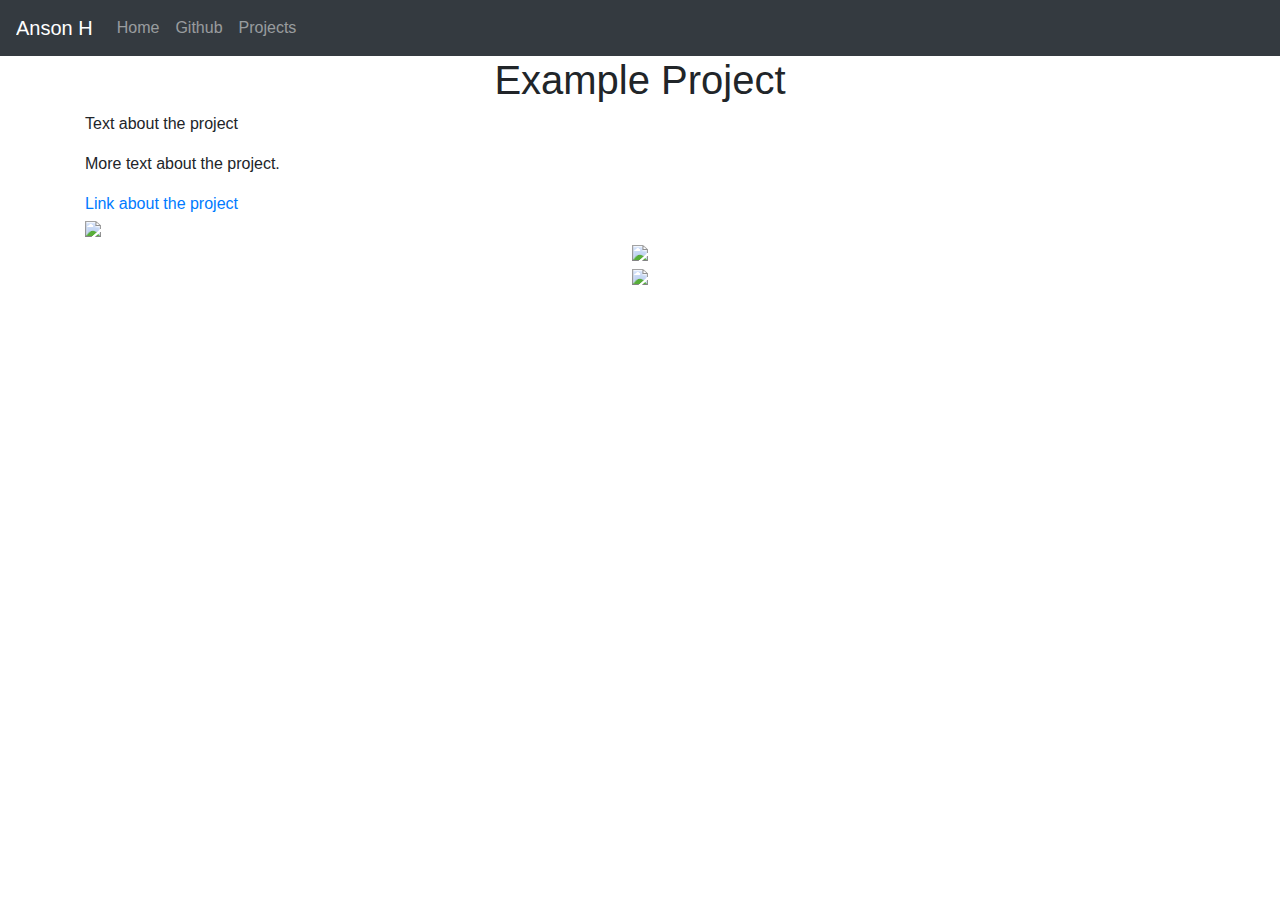
==== projects/Freedom-project.html @ b14df57e "more:" ====
<!DOCTYPE html>
<html lang="en">

<head>
    <title class="owner-name">#</title>
    <meta charset="utf-8">
    <meta name="viewport" content="width=device-width, initial-scale=1">
    <link rel="stylesheet" href="https://stackpath.bootstrapcdn.com/bootstrap/4.3.1/css/bootstrap.min.css">
    <link href="https://fonts.googleapis.com/css?family=Montserrat" rel="stylesheet">
    <link rel="stylesheet" href="../style.css" type="text/css">
    <script src="https://code.jquery.com/jquery-3.3.1.slim.min.js"></script>
    <script src="https://cdnjs.cloudflare.com/ajax/libs/popper.js/1.14.7/umd/popper.min.js"></script>
    <script src="https://stackpath.bootstrapcdn.com/bootstrap/4.3.1/js/bootstrap.min.js"></script>

</head>

<body>

    <!-- Navbar -->

    <nav class="navbar navbar-expand-lg navbar-dark bg-dark">
        <a class="navbar-brand owner-name" href="#"></a>
        <button class="navbar-toggler" type="button" data-toggle="collapse" data-target="#navbarSupportedContent" aria-controls="navbarSupportedContent" aria-expanded="false" aria-label="Toggle navigation">
            <span class="navbar-toggler-icon"></span>
        </button>

        <div class="collapse navbar-collapse" id="navbarSupportedContent">
            <ul class="navbar-nav mr-auto">
                <li class="nav-item">
                    <a class="nav-link" href="../index.html">Home</a>
                </li>
                <li class="nav-item">
                    <a class="nav-link" href="#" id="github" target="_blank">Github</a>
                </li>
                <li class="nav-item">
                    <a class="nav-link" href="../index.html#projects">Projects</a>
                </li>
            </ul>
        </div>
    </nav>

    <!-- First Container -->
    <div class="container-fluid bg-1">
        <div class="container">

            <h1 class="margin text-center">Example Project</h1>
            <p>Text about the project</p>
            <p>More text about the project.</p>
            <a href="#">Link about the project</a><br>

            <!--EXAMPLE OF PREVIEW LINK-->
            <!--<a href="http://yourUserName.github.io/yourRepoName">Preview</a>-->
            <!--EXAMPLE OF GITHUB LINK-->
            <!--<a href="http://github.com/yourUserName/yourRepoName">Github</a>-->

            <img src="../img/avatar.png" class="img-fluid project-img">


            <div class="row">

                <!--
                <div class="col-sm-6">
                    Use this to...
                </div>
                <div class="col-sm-6">
                    ...make two columns
                </div>
                -->

            </div>

        </div>
    </div>



    <!-- Footer -->
    <footer class="container-fluid bg-4 text-center">
        <a href="#" target="_blank" id="fork"><img src="../img/fork.png"></a><br>
        <a href="https://hstatsep.github.io" target="_blank"><img src="https://hstatsep.github.io/img/hstatsep-logo-small.png" id="sep"></a>
    </footer>


    <script src="../script.js"></script>
</body>

</html>
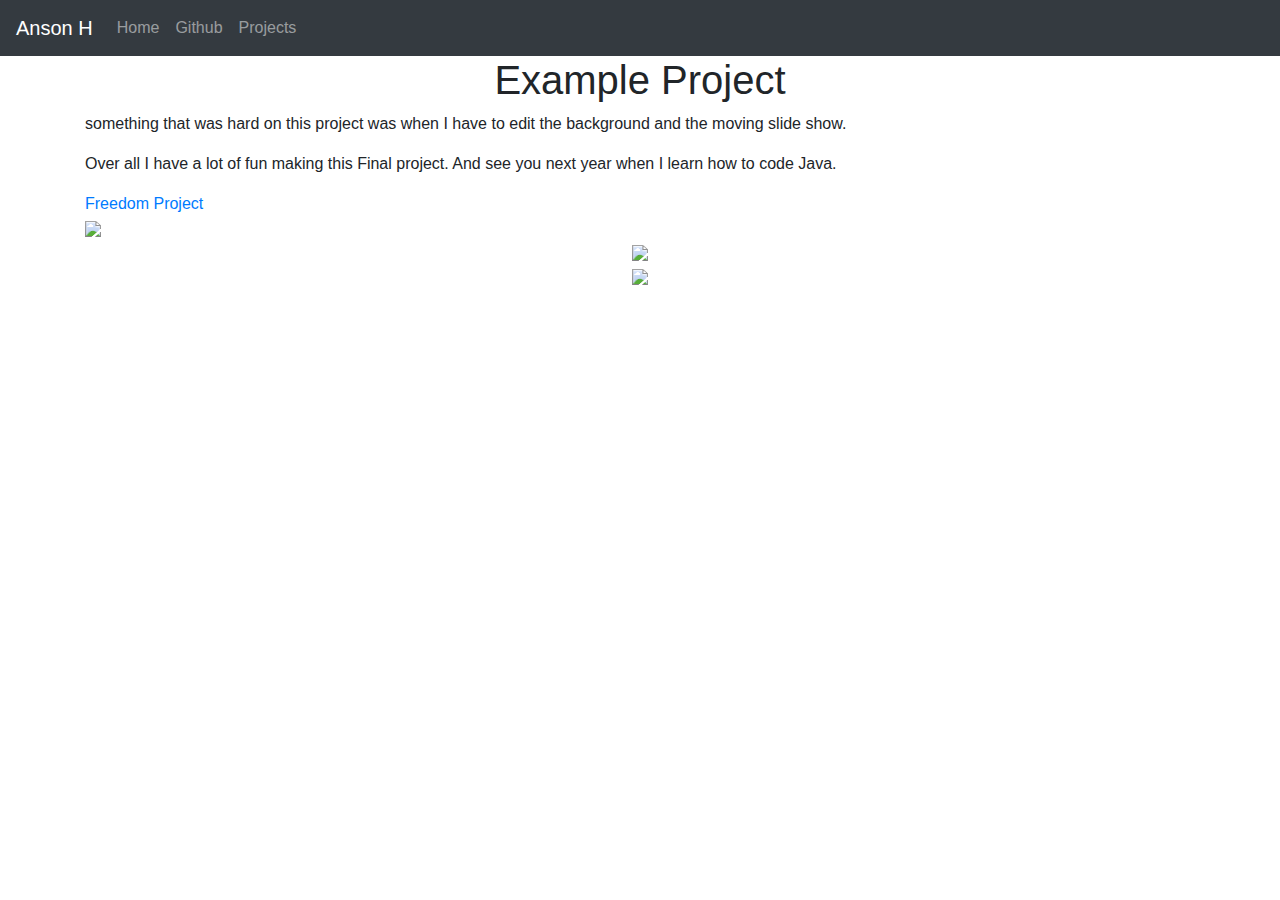
==== commit e02fc9f7: "fix" ====
--- a/projects/Freedom-project.html
+++ b/projects/Freedom-project.html
@@ -44,16 +44,16 @@
         <div class="container">
 
             <h1 class="margin text-center">Example Project</h1>
-            <p>Text about the project</p>
-            <p>More text about the project.</p>
-            <a href="#">Link about the project</a><br>
+            <p>something that was hard on this project was when I have to edit the background and the moving slide show.</p>
+            <p>Over all I have a lot of fun making this Final project. And see you next year when I learn how to code Java.</p>
+            <a href="https://github.com/vickyc6811/sep10-freedom-project">Freedom Project</a><br>
 
             <!--EXAMPLE OF PREVIEW LINK-->
             <!--<a href="http://yourUserName.github.io/yourRepoName">Preview</a>-->
             <!--EXAMPLE OF GITHUB LINK-->
             <!--<a href="http://github.com/yourUserName/yourRepoName">Github</a>-->
 
-            <img src="../img/avatar.png" class="img-fluid project-img">
+            <img src="../img/Freedom Project.pmg" class="img-fluid project-img">
 
 
             <div class="row">
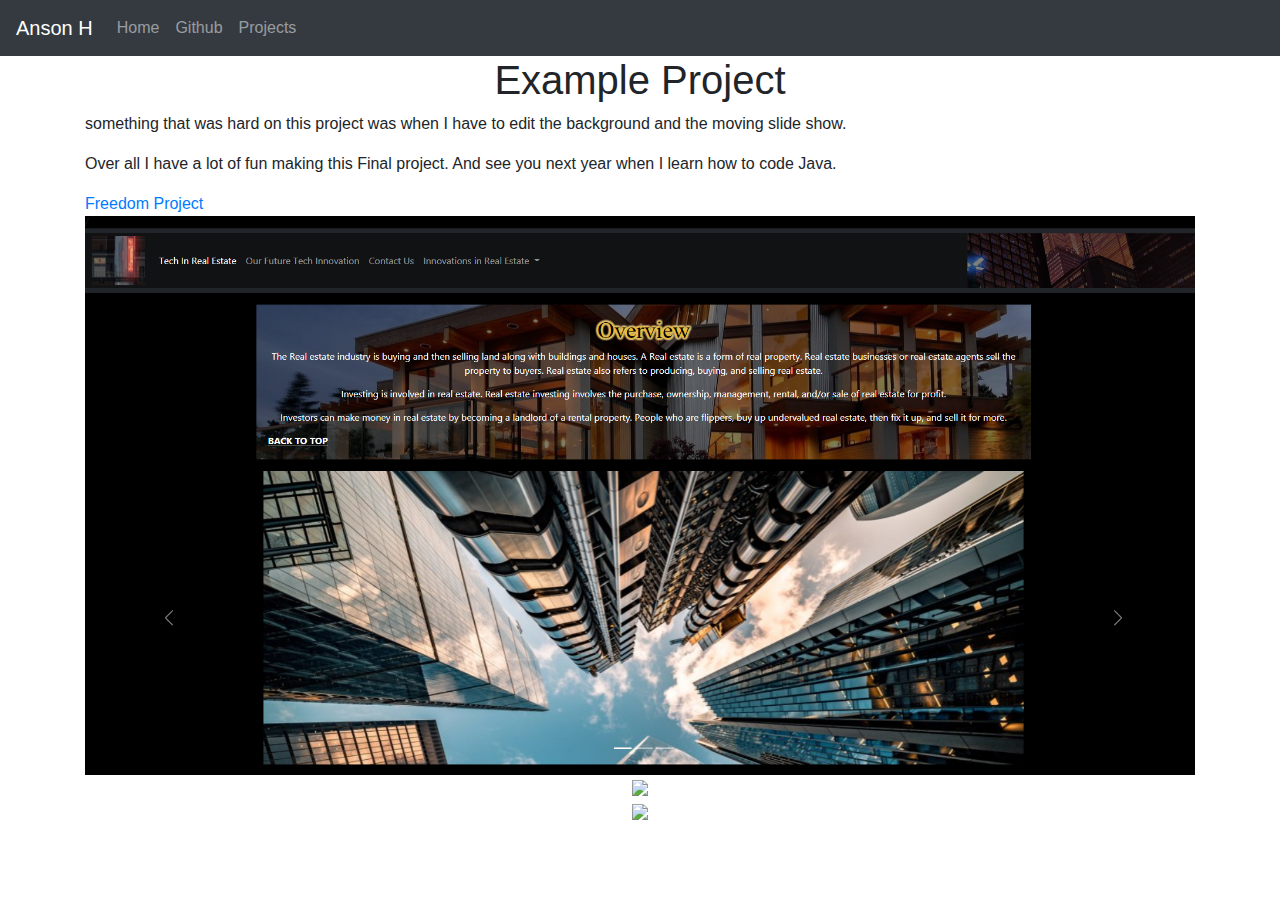
==== commit eee24184: "fix" ====
--- a/projects/Freedom-project.html
+++ b/projects/Freedom-project.html
@@ -53,7 +53,7 @@
             <!--EXAMPLE OF GITHUB LINK-->
             <!--<a href="http://github.com/yourUserName/yourRepoName">Github</a>-->
 
-            <img src="../img/Freedom Project.pmg" class="img-fluid project-img">
+            <img src="../img/Freedom Project.png" class="img-fluid project-img">
 
 
             <div class="row">
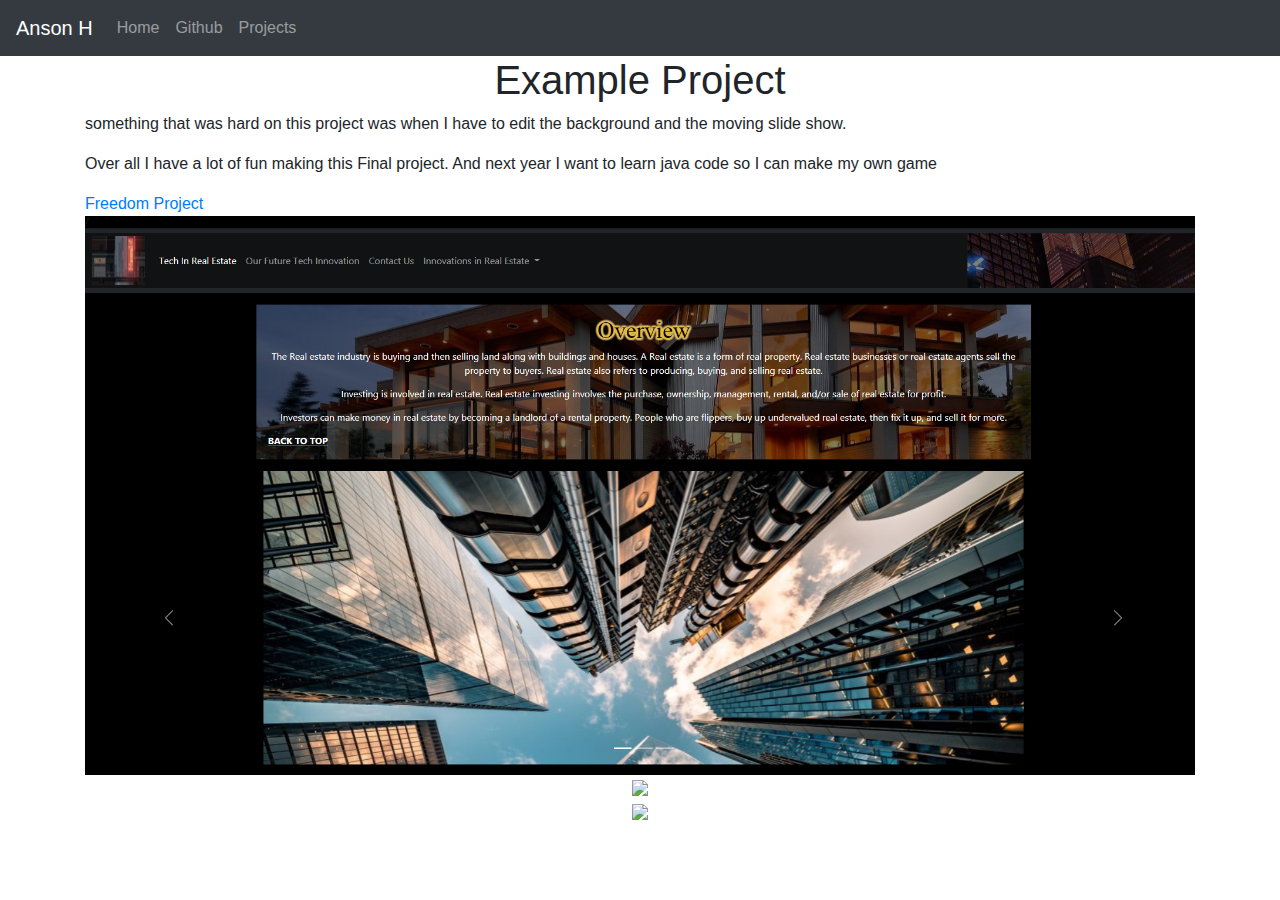
==== commit 6c3ce8c0: "fix" ====
--- a/projects/Freedom-project.html
+++ b/projects/Freedom-project.html
@@ -45,7 +45,8 @@
 
             <h1 class="margin text-center">Example Project</h1>
             <p>something that was hard on this project was when I have to edit the background and the moving slide show.</p>
-            <p>Over all I have a lot of fun making this Final project. And see you next year when I learn how to code Java.</p>
+            <p>Over all I have a lot of fun making this Final project. And next year I want to learn java code so I can make my own game</p>
+            <p></p>
             <a href="https://github.com/vickyc6811/sep10-freedom-project">Freedom Project</a><br>
 
             <!--EXAMPLE OF PREVIEW LINK-->
